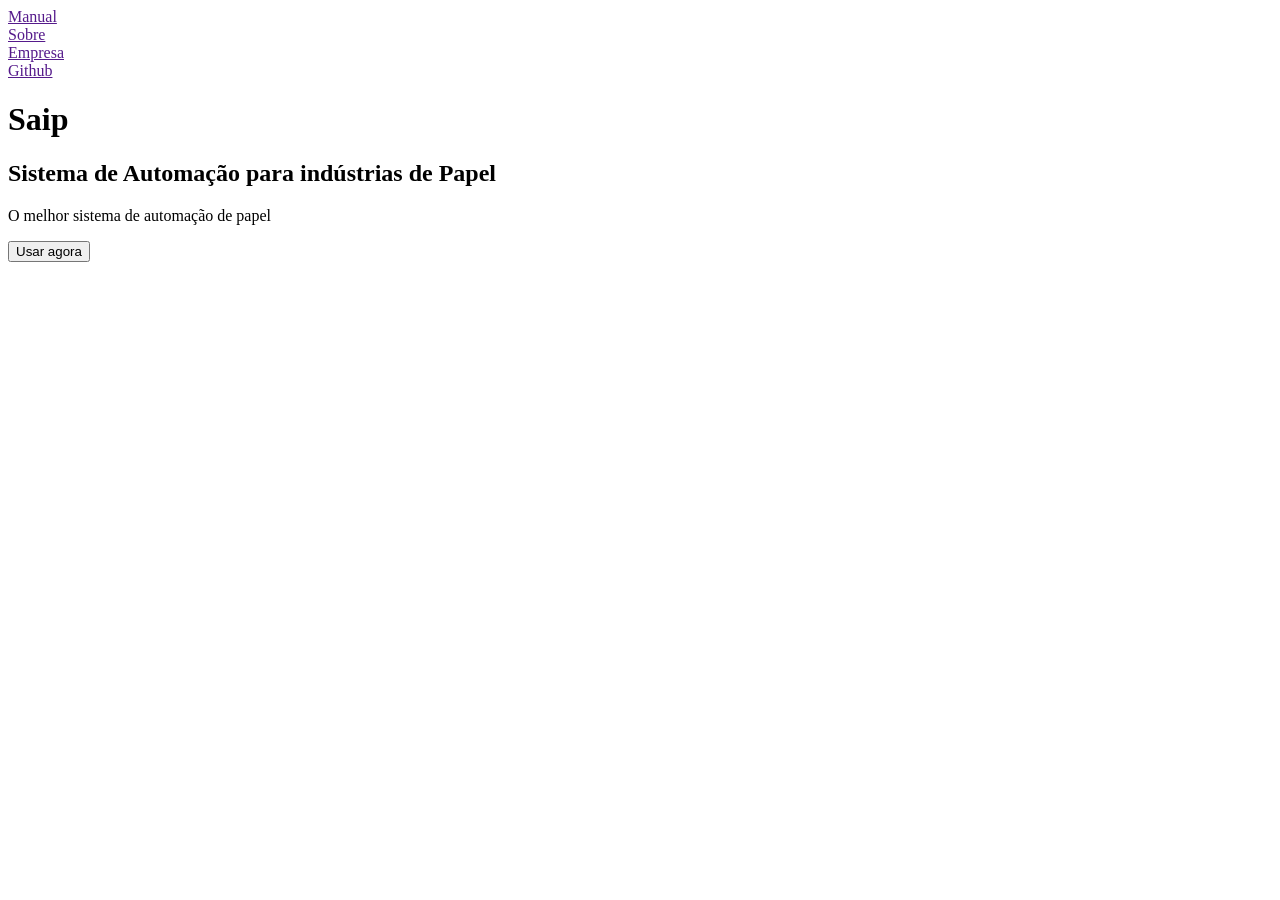
==== index.html @ 3d7d4f6e "Adicionando as telas principais da interface e a base das funcionalidades" ====
<!DOCTYPE html>
<html>
  <head>
    <meta name="author" content="Grupo I9" />
    <meta charset="utf-8" />
    <meta name="viewport" content="width=device-width, initial-scale=1" />
    <meta name="language" content="pt-br" />
    <meta name="description" content="Implementação do Projeto de Extensão em Desenvolvimento de Software, Turmas 18 e 19" />
    <meta name="robots" content="index,nofollow" />
    <title>Blue Paperworks</title>
    <link href="https://fonts.googleapis.com/css2?family=Roboto:wght@400;700&display=swap" rel="stylesheet">
    <link rel="stylesheet" type="text/css" href="style.css" />
  </head>
  <body>
    <header>
      <div class="logo"><a href="#"></a></div>
      <nav><a href="">Manual</a></nav>
      <nav><a href="">Sobre</a></nav>
      <nav><a href="">Empresa</a></nav>
      <nav><a href="">Github</a></nav>
    </header>
    <main>
      <h1 id="principal">Saip</h1>
      <h2 id="subtitulo">Sistema de Automação para indústrias de Papel</h2>
      <p id="texto-chamada">O melhor sistema de automação de papel</p>
      <button>Usar agora</button>
    </main>
    <footer>
      
    </footer>
  </body>
</html>
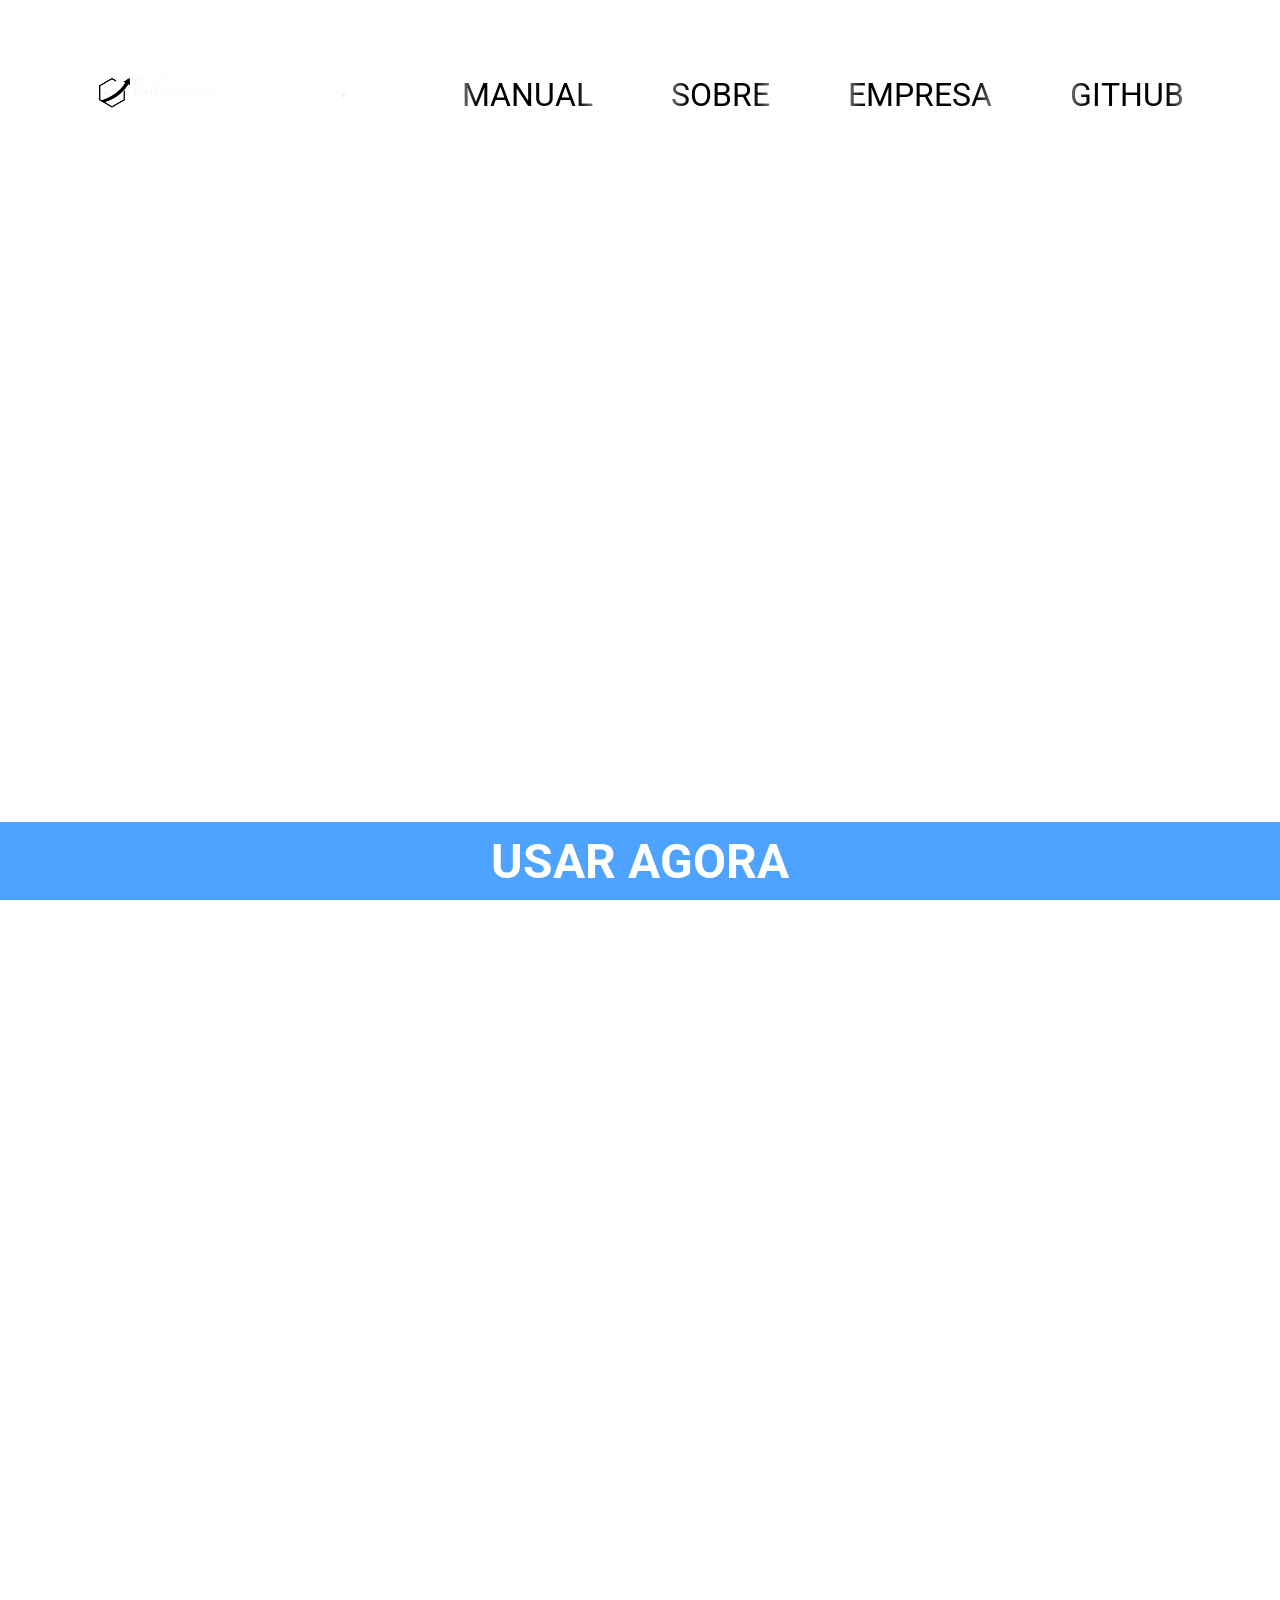
==== commit 6a2a23c8: "Ajustando o site" ====
--- a/index.html
+++ b/index.html
@@ -8,25 +8,45 @@
     <meta name="description" content="Implementação do Projeto de Extensão em Desenvolvimento de Software, Turmas 18 e 19" />
     <meta name="robots" content="index,nofollow" />
     <title>Blue Paperworks</title>
-    <link href="https://fonts.googleapis.com/css2?family=Roboto:wght@400;700&display=swap" rel="stylesheet">
+    <link href="https://fonts.googleapis.com/css2?family=Roboto:ital,wght@0,100..900;1,100..900&display=swap" rel="stylesheet" />
     <link rel="stylesheet" type="text/css" href="style.css" />
   </head>
   <body>
     <header>
-      <div class="logo"><a href="#"></a></div>
-      <nav><a href="">Manual</a></nav>
-      <nav><a href="">Sobre</a></nav>
-      <nav><a href="">Empresa</a></nav>
-      <nav><a href="">Github</a></nav>
+      <nav>
+        <a href="#"><img class="logo" src="img/logo.png" alt="Logo da Blue Paperworks" href="#"></a>
+        <button onclick="document.getElementsByTagName('ul')[0].classList.toggle('ativo');">
+          <label class="hamburger">
+            <span>-</span>
+            <span>-</span>
+          </label></button>
+        <ul>
+          <li><a href="">Manual</a></li>
+          <li><a href="#sobre">Sobre</a></li>
+          <li><a href="#empresa">Empresa</a></li>
+          <li><a href="https://github.com/Firespindash/proj-2026-sem1">Github</a></li>
+        </ul>
+      </nav>
     </header>
     <main>
       <h1 id="principal">Saip</h1>
       <h2 id="subtitulo">Sistema de Automação para indústrias de Papel</h2>
-      <p id="texto-chamada">O melhor sistema de automação de papel</p>
-      <button>Usar agora</button>
+      <p id="texto-chamada">Um sistema prático para auxiliar no compliance de sua empresa, automação da produção, e aumento de eficiência da sua fábrica. Seguimos as normas técnicas ABNT.</p>
+      <button id="botao-cta" onclick="window.location.href='https://github.com/Firespindash/proj-2026-sem1'">Usar agora</button>
+      <section id="sobre">
+        <h2>Sobre o SAIP</h2>
+        <p>A solução SAIP é um sistema inteligente desenvolvido para otimizar e automatizar processos e auxiliar no compliance das indústrias de papel. A plataforma permite configurar pedidos personalizados conforme padrões técnicos customizáveis, vindo com suporte por padrão às especificações ABNT, baseada em ISO, e ANSI, definindo formatos, gramaturas, cores e quantidades por lote, usando comandos via API para controlar as máquinas. Com suporte a gerar relatórios estratégicos e alertas preventivos, o sistema ajuda na conformidade com normas técnicas, aumentando a produtividade, reduzing falhas operacionais e melhorando automações já existentes.</p>
+      </section>
+      <section id="empresa">
+        <h2>Sobre a Empresa</h2>
+        <p>A Blue Paperworks é uma empresa de tecnologia industrial fundada com o propósito de transformar o setor produção de papel por meio da inovação e automação industrial. Especializada em soluções inteligentes para gestão produtiva, a empresa atende organizações que buscam mais eficiência, sustentabilidade e adaptabilidade à padrões de qualidade previstos por normas técnicas de alcance internacional e nacional. Seu compromisso é entregar ferramentas modernas que impulsionem a produção, resultados, e construir o futuro da indústria.</p>
+      </section>
     </main>
     <footer>
-      
+      <div id="rodape">
+        <p>&copy; 2026 Blue Papeworks. Todos os direitos reservados.</p>
+        <p>Contato: lucas.adriel.lima@uni9.edu.br</p>
+      </div>
     </footer>
   </body>
 </html>
--- a/style.css
+++ b/style.css
@@ -0,0 +1,214 @@
+* {
+    margin: 0;
+    padding: 0;
+    font-family: 'Roboto', sans-serif;
+}
+:root {
+    --base-distance: 4rem;
+    --top-distance: 6.2rem;
+    --base-margin: 9.6rem;
+    --base-text-size: 1.2rem;
+}
+html{
+    font-size: 62.5%;
+}
+nav {
+    position: fixed;
+    top: 0;
+    width: calc(100% - var(--base-margin)*2);
+    height: calc(12.8rem + 6.2rem);
+    display: flex;
+    justify-content: space-between;
+    align-items: center;
+    font-size: 3.2rem;
+    text-transform: uppercase;
+    padding-left: var(--base-margin);
+    padding-right: var(--base-margin);
+    z-index: 9999;
+}
+ul {
+    list-style: none;
+    display: flex;
+    gap: 7.8rem;
+}
+li {
+    margin: 0 auto;
+    padding: 4rem 0;
+}
+a, a:active, a:visited {
+    text-decoration: none;
+    color: white;
+}
+a:hover {
+    color: #4da3ff;
+}
+body {
+    background: url("img/fundo.jpg");
+    background-position: 0% 0%;
+    background-repeat: repeat;
+    height: 100vh;
+    color: white;
+    animation: diagonal-slide 30s linear infinite alternate;
+}
+@keyframes diagonal-slide {
+  0% {
+    background-position: 0% 0%;
+  }
+  100% {
+    background-position: -100% -100%; 
+  }
+}
+h2 {
+    font-size: 3.6rem;
+    margin-bottom: 8rem;
+}
+p {
+    font-size: 1.6rem;
+}
+.logo {
+    width: 12.8rem; height: 12.8rem;
+    object-fit: contain;
+}
+.hamburger {
+    flex-direction: column;
+    cursor: pointer;
+    gap: 1rem;
+}
+.hamburger span {
+    width: 2.4rem;
+    height: 4px;
+    color: white;
+    transition: all .3s ease;
+}
+.ativo {
+    display: flex;
+}
+#principal {
+    margin-top: calc(var(--base-distance)*10 - 12.8rem);
+    font-size: calc(var(--base-text-size)*12);
+    text-transform: uppercase;
+}
+#subtitulo {
+    margin-top: calc(var(--base-distance));
+    font-size: calc(var(--base-text-size)*6);
+}
+#texto-chamada {
+    margin-top: calc(var(--base-distance)*2);
+    font-size: calc(var(--base-text-size)*3);
+}
+#principal, #subtitulo, #texto-chamada {
+    margin-left: var(--base-margin);
+}
+#botao-cta {
+    margin: 0; padding: 0;
+    outline: none;
+    border: none;
+    width: 100%;
+    height: 7.8rem;
+    background-color: #4da3ff;
+    position: absolute;
+    bottom: 0;
+    text-transform: uppercase;
+    font-weight: bold;
+    font-size: 4.8rem;
+    color: white;
+    cursor: pointer;
+}
+#botao-cta:active {
+    background-color: #0d3b66;
+}
+#sobre, #empresa {
+    position: absolute;
+    top: 100vh;
+    width: calc(100% - var(--base-margin)*2);
+    height: 50vh;
+    background-color: transparent;
+    backdrop-filter: blur(12px);
+    font-size: 1.6rem;
+    padding: calc(var(--base-distance)*2) var(--base-margin);
+}
+#empresa {
+    top: calc(100vh + 50vh + 16rem);
+}
+#rodape {
+    position: absolute;
+    top: calc(100vh + (50vh + 16rem)*2);
+    width: calc(100% - var(--base-margin)*2);
+    height: 7.2rem;
+    padding-left: var(--base-margin);
+    padding-right: var(--base-margin);
+    backdrop-filter: blur(8px);
+    display: flex;
+    justify-content: space-between;
+    align-items: center;
+}
+.hamburger, #hamburger {
+    display: none;
+}
+@media (min-width: 1920px) {
+    #principal {
+        margin-top: calc(12.8rem + 2.7%);
+        font-size: 10rem;
+    }
+    #subtitulo {
+        font-size: 5rem;
+    }
+}
+@media (min-width: 1200px) {
+    li {
+        /* I have to study this effect more */
+        -webkit-mask: linear-gradient(#fff 0 0) text;
+        mask: linear-gradient(#fff 0 0) text;
+        
+        transform: translateZ(0);
+        backdrop-filter: blur(10px);
+        filter: invert();
+        //background: rgba(255, 255, 255, 0.1);
+
+        -webkit-background-clip: text;
+        background-clip: text;
+
+        -webkit-text-fill-color: transparent;
+        text-fill-color: transparent;
+
+        background-size: 100%;
+        isolation: isolate;
+    }
+    li::before {
+        content: '';
+        position: absolute;
+        inset: 0;
+        background: inherit;
+        filter: blur(10px);
+        z-index: -1;
+    }
+}
+@media (max-width: 768px) {
+    html {
+        font-size: 32.1%;
+    }
+    ul {
+        position: absolute;
+        top: 12.8rem;
+        left: 1px;
+        width: 100%;
+        height: 100vh;
+        backdrop-filter: blur(10px);
+        display: none;
+        flex-direction: column;
+        padding: 1rem;
+    }
+    li {
+        color: white;
+    }
+    .hamburger {
+        position: absolute;
+        display: flex;
+    }
+    #principal {
+        font-size: 7.2rem;
+    }
+    #subtitulo {
+        font-size: 3.6rem;
+    }
+}
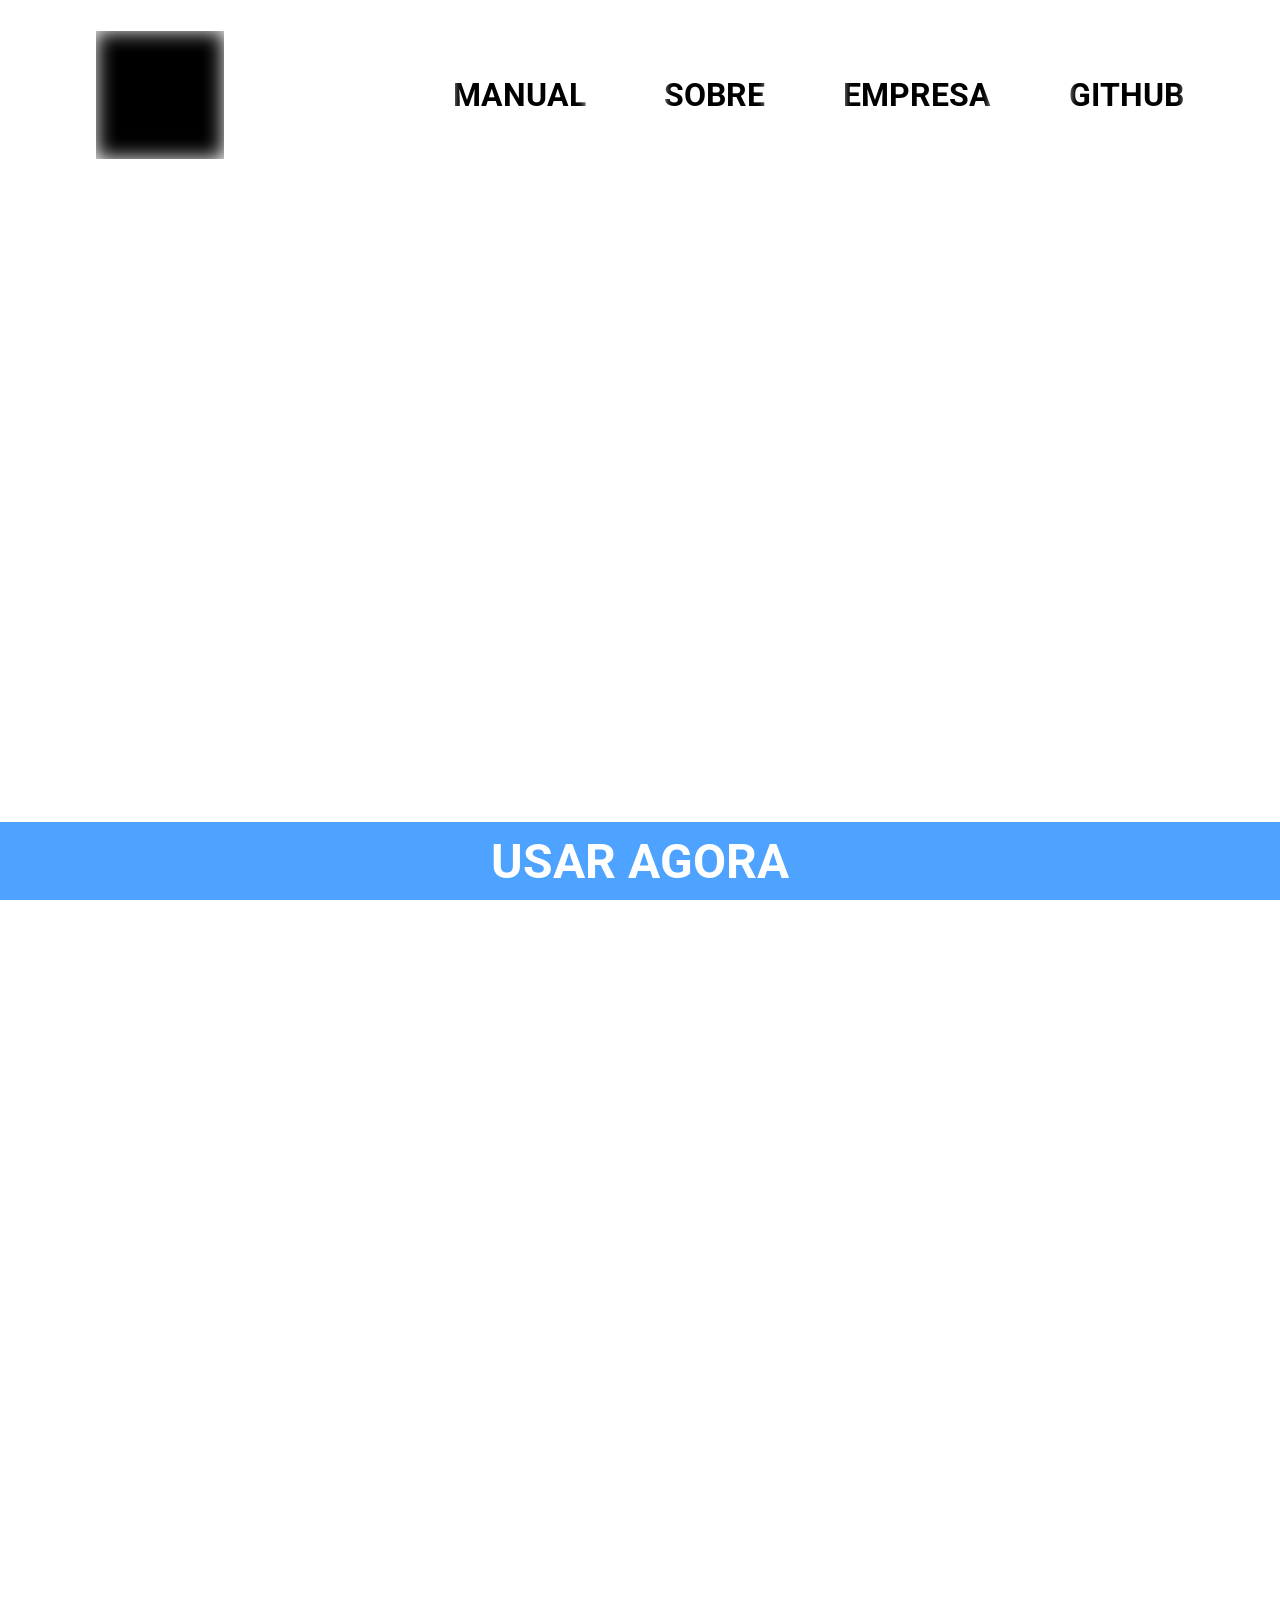
==== commit fd73dfd8: "Fazendo mais ajustes pequenos no site" ====
--- a/index.html
+++ b/index.html
@@ -14,12 +14,13 @@
   <body>
     <header>
       <nav>
-        <a href="#"><img class="logo" src="img/logo.png" alt="Logo da Blue Paperworks" href="#"></a>
-        <button onclick="document.getElementsByTagName('ul')[0].classList.toggle('ativo');">
+        <a href="#"><div class="logo"><img src="ref/logo.svg" alt="Logo da Blue Paperworks"></div></a>
+        <button id="hamburger" onclick="document.getElementsByTagName('ul')[0].classList.toggle('ativo');">
           <label class="hamburger">
             <span>-</span>
             <span>-</span>
-          </label></button>
+          </label>
+        </button>
         <ul>
           <li><a href="">Manual</a></li>
           <li><a href="#sobre">Sobre</a></li>
@@ -44,7 +45,7 @@
     </main>
     <footer>
       <div id="rodape">
-        <p>&copy; 2026 Blue Papeworks. Todos os direitos reservados.</p>
+        <p>&copy; 2026 Blue Paperworks. Todos os direitos reservados.</p>
         <p>Contato: lucas.adriel.lima@uni9.edu.br</p>
       </div>
     </footer>
--- a/style.css
+++ b/style.css
@@ -21,6 +21,7 @@
     justify-content: space-between;
     align-items: center;
     font-size: 3.2rem;
+    font-weight: bolder;
     text-transform: uppercase;
     padding-left: var(--base-margin);
     padding-right: var(--base-margin);
@@ -68,35 +69,31 @@
 .logo {
     width: 12.8rem; height: 12.8rem;
     object-fit: contain;
-}
-.hamburger {
-    flex-direction: column;
-    cursor: pointer;
-    gap: 1rem;
+    filter: saturate(0) brightness(20);
 }
 .hamburger span {
-    width: 2.4rem;
-    height: 4px;
-    color: white;
-    transition: all .3s ease;
+    font-size: 2.8rem;
+    font-weight: bolder;
+    color: white;
 }
 .ativo {
     display: flex;
 }
 #principal {
-    margin-top: calc(var(--base-distance)*10 - 12.8rem);
+    top: 20%;
     font-size: calc(var(--base-text-size)*12);
     text-transform: uppercase;
 }
 #subtitulo {
-    margin-top: calc(var(--base-distance));
+    top: calc(20% + var(--base-text-size)*12 + var(--base-distance));
     font-size: calc(var(--base-text-size)*6);
 }
 #texto-chamada {
-    margin-top: calc(var(--base-distance)*2);
+    top: calc(20% + var(--base-text-size)*12 + var(--base-text-size)*6 + var(--base-distance)*2);
     font-size: calc(var(--base-text-size)*3);
 }
 #principal, #subtitulo, #texto-chamada {
+    position: absolute;
     margin-left: var(--base-margin);
 }
 #botao-cta {
@@ -121,34 +118,41 @@
     position: absolute;
     top: 100vh;
     width: calc(100% - var(--base-margin)*2);
-    height: 50vh;
+    height: 50%;
     background-color: transparent;
-    backdrop-filter: blur(12px);
+    backdrop-filter: contrast(125%) saturate(0) grayscale(100%) brightness(110%) blur(4px);
     font-size: 1.6rem;
-    padding: calc(var(--base-distance)*2) var(--base-margin);
+    padding: calc(var(--base-distance)*4) var(--base-margin);
 }
 #empresa {
-    top: calc(100vh + 50vh + 16rem);
+    top: calc(100vh + 50% + (var(--base-distance)*4));
 }
 #rodape {
     position: absolute;
-    top: calc(100vh + (50vh + 16rem)*2);
+    top: calc(100vh + 50%*2 + (var(--base-distance)*8) + 12.8rem);
     width: calc(100% - var(--base-margin)*2);
     height: 7.2rem;
     padding-left: var(--base-margin);
     padding-right: var(--base-margin);
-    backdrop-filter: blur(8px);
+    backdrop-filter: contrast(125%) saturate(0) grayscale(100%) brightness(110%) blur(20px);
     display: flex;
     justify-content: space-between;
     align-items: center;
 }
-.hamburger, #hamburger {
+#hamburger {
+    border: none;
+    outline: none;
+    background: none;
+}
+#hamburger {
     display: none;
 }
 @media (min-width: 1920px) {
+    :root {
+        --base-text-size: .9rem;
+    }
     #principal {
-        margin-top: calc(12.8rem + 2.7%);
-        font-size: 10rem;
+        font-size: 9rem;
     }
     #subtitulo {
         font-size: 5rem;
@@ -161,7 +165,7 @@
         mask: linear-gradient(#fff 0 0) text;
         
         transform: translateZ(0);
-        backdrop-filter: blur(10px);
+        backdrop-filter: blur(4px);
         filter: invert();
         //background: rgba(255, 255, 255, 0.1);
 
@@ -182,6 +186,20 @@
         filter: blur(10px);
         z-index: -1;
     }
+    .logo {
+        filter: invert();
+        -webkit-mask-image: url('ref/logo.svg');
+        mask-image: url('ref/logo.svg');
+        -webkit-mask-position: center;
+        mask-position: center;
+        background-size: contain;
+        -webkit-mask-repeat: no-repeat;
+        mask-repeat: no-repeat;
+        backdrop-filter: blur(10px);
+    }
+    .logo img {
+        opacity: 0;
+    }
 }
 @media (max-width: 768px) {
     html {
@@ -190,7 +208,7 @@
     ul {
         position: absolute;
         top: 12.8rem;
-        left: 1px;
+        left: 0;
         width: 100%;
         height: 100vh;
         backdrop-filter: blur(10px);
@@ -201,9 +219,10 @@
     li {
         color: white;
     }
-    .hamburger {
-        position: absolute;
+    #hamburger, .hamburger {
         display: flex;
+        flex-direction: column;
+        align-items: center;
     }
     #principal {
         font-size: 7.2rem;
@@ -211,4 +230,16 @@
     #subtitulo {
         font-size: 3.6rem;
     }
-}
+    #botao-cta {
+        top: calc(75vh - 7.8rem);
+    }
+    #sobre {
+        top: calc(75vh);
+    }
+    #empresa {
+        top: calc(75vh + 50% + var(--base-distance)*8);
+    }
+    #rodape {
+        top: calc(75vh + 50%*2 + var(--base-distance)*12);
+    }
+}
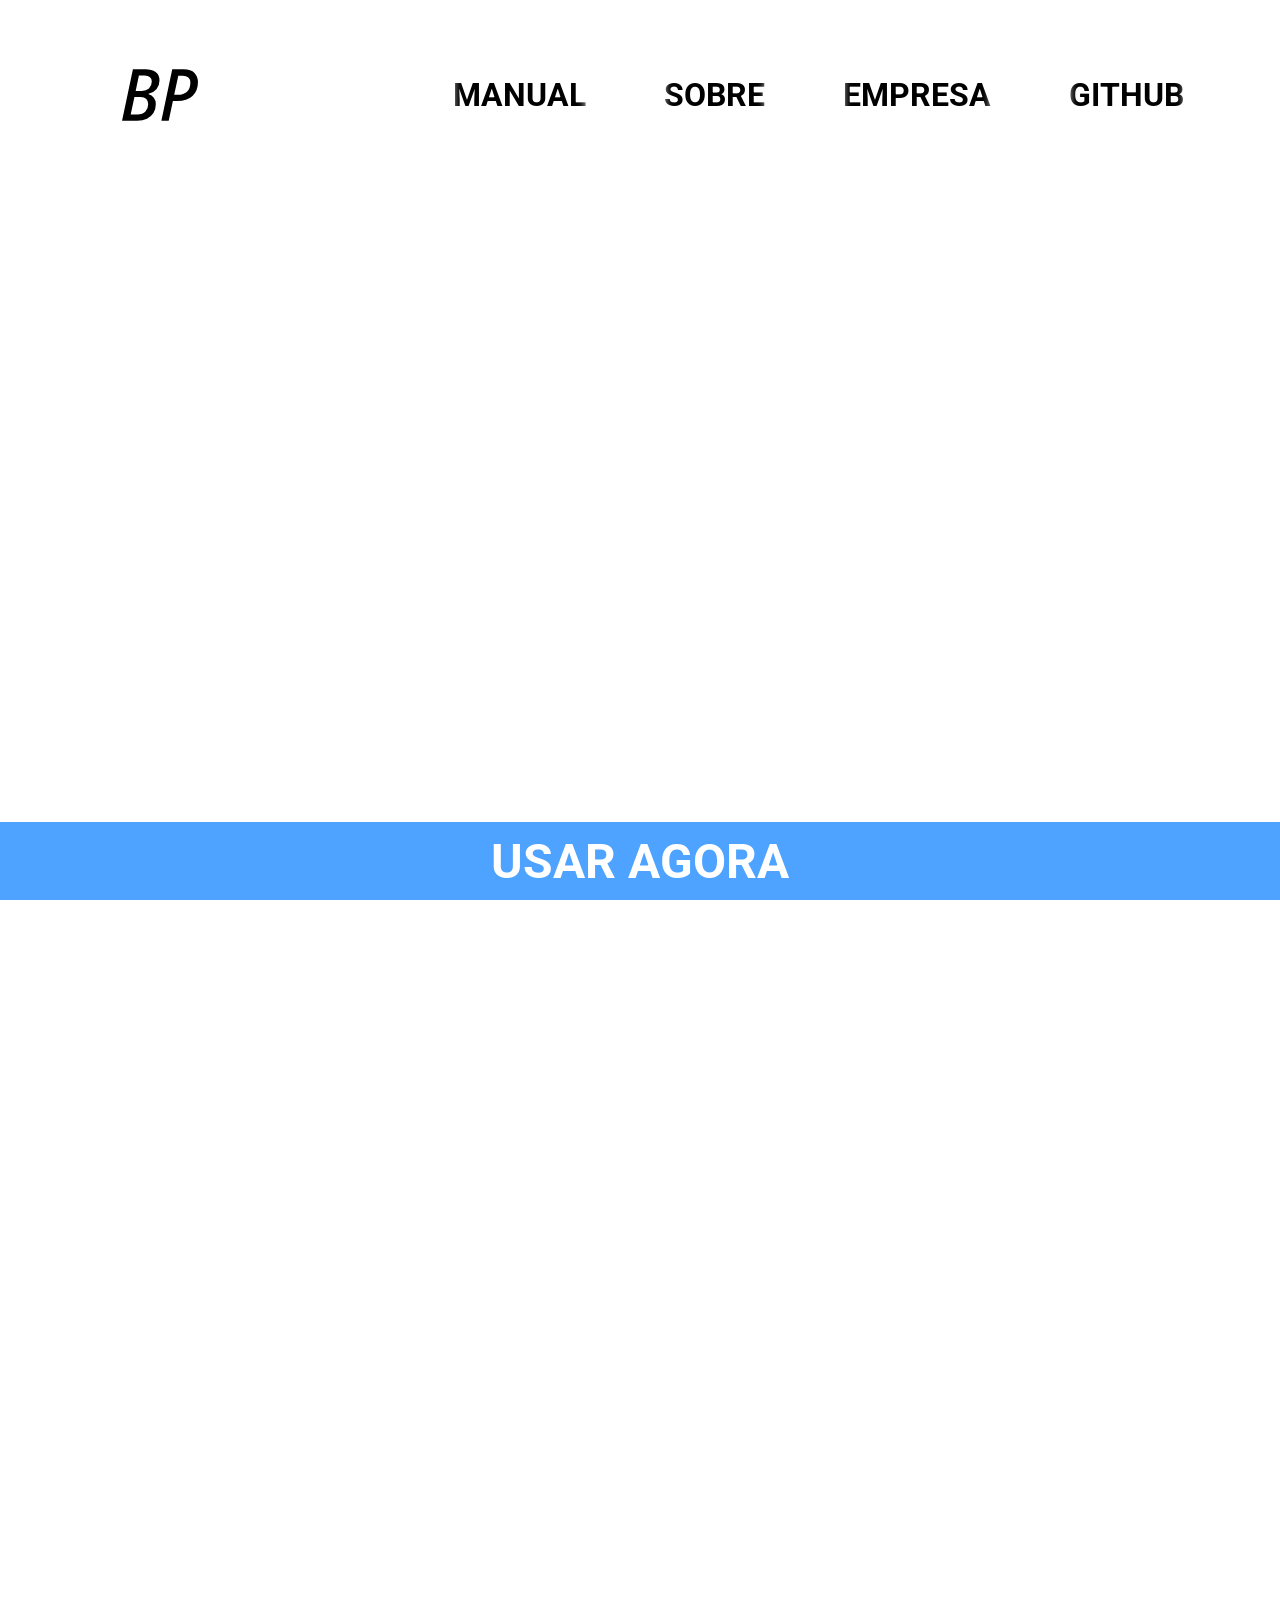
==== commit 56e43f3b: "Adicionando base do css do manual e alguns ajustes gerais" ====
--- a/index.html
+++ b/index.html
@@ -11,8 +11,8 @@
     <link href="https://fonts.googleapis.com/css2?family=Roboto:ital,wght@0,100..900;1,100..900&display=swap" rel="stylesheet" />
     <link rel="stylesheet" type="text/css" href="style.css" />
   </head>
-  <body>
-    <header>
+  <body class="bg">
+    <header id="main-nav">
       <nav>
         <a href="#"><div class="logo"><img src="ref/logo.svg" alt="Logo da Blue Paperworks"></div></a>
         <button id="hamburger" onclick="document.getElementsByTagName('ul')[0].classList.toggle('ativo');">
@@ -22,7 +22,7 @@
           </label>
         </button>
         <ul>
-          <li><a href="">Manual</a></li>
+          <li><a href="manual.html">Manual</a></li>
           <li><a href="#sobre">Sobre</a></li>
           <li><a href="#empresa">Empresa</a></li>
           <li><a href="https://github.com/Firespindash/proj-2026-sem1">Github</a></li>
@@ -33,7 +33,7 @@
       <h1 id="principal">Saip</h1>
       <h2 id="subtitulo">Sistema de Automação para indústrias de Papel</h2>
       <p id="texto-chamada">Um sistema prático para auxiliar no compliance de sua empresa, automação da produção, e aumento de eficiência da sua fábrica. Seguimos as normas técnicas ABNT.</p>
-      <button id="botao-cta" onclick="window.location.href='https://github.com/Firespindash/proj-2026-sem1'">Usar agora</button>
+      <button id="botao-cta" onclick="window.location.href='https://firespindash.github.io/proj-2026-sem1/saip/'">Usar agora</button>
       <section id="sobre">
         <h2>Sobre o SAIP</h2>
         <p>A solução SAIP é um sistema inteligente desenvolvido para otimizar e automatizar processos e auxiliar no compliance das indústrias de papel. A plataforma permite configurar pedidos personalizados conforme padrões técnicos customizáveis, vindo com suporte por padrão às especificações ABNT, baseada em ISO, e ANSI, definindo formatos, gramaturas, cores e quantidades por lote, usando comandos via API para controlar as máquinas. Com suporte a gerar relatórios estratégicos e alertas preventivos, o sistema ajuda na conformidade com normas técnicas, aumentando a produtividade, reduzing falhas operacionais e melhorando automações já existentes.</p>
--- a/style.css
+++ b/style.css
@@ -33,8 +33,7 @@
     gap: 7.8rem;
 }
 li {
-    margin: 0 auto;
-    padding: 4rem 0;
+    color: white;
 }
 a, a:active, a:visited {
     text-decoration: none;
@@ -44,11 +43,13 @@
     color: #4da3ff;
 }
 body {
+    height: 100vh;
+    color: white;
+}
+.bg {
     background: url("img/fundo.jpg");
     background-position: 0% 0%;
     background-repeat: repeat;
-    height: 100vh;
-    color: white;
     animation: diagonal-slide 30s linear infinite alternate;
 }
 @keyframes diagonal-slide {
@@ -59,6 +60,9 @@
     background-position: -100% -100%; 
   }
 }
+h1 {
+    font-size: 7.2rem;
+}
 h2 {
     font-size: 3.6rem;
     margin-bottom: 8rem;
@@ -76,8 +80,12 @@
     font-weight: bolder;
     color: white;
 }
-.ativo {
-    display: flex;
+.subtopic {
+    margin-left: 1rem;
+}
+#main-nav li {
+    margin: 0 auto;
+    padding: 4rem 0;
 }
 #principal {
     top: 20%;
@@ -147,19 +155,58 @@
 #hamburger {
     display: none;
 }
+#manual {
+    color: #0f172a;
+    display: flex;
+}
+#sumario {
+    position: fixed;
+    top: 0;
+    left: 0;
+    padding: 0;
+    max-width: 35%;
+    height: 100%;
+    justify-content: center;
+    background-color: #0d3b66;
+    overflow: auto;
+}
+#sumario h2 {
+    color: white;
+}
+#sumario ul {
+    margin-bottom: 1rem;
+    font-size: 1.6rem;
+}
+#sumario, #sumario ul {
+    flex-direction: column;
+    gap: 1rem;
+}
+#sumario .logo {
+    position: fixed;
+    top: var(--top-distance);
+    left: var(--base-margin);
+    filter: saturate(180%);
+    z-index: -1;
+}
+#conteudo-do-manual {
+    position: absolute;
+    left: 35%;
+    width: 65%;
+    height: 100%;
+}
+#conteudo-do-manual pre {
+    font-size: 1.6rem;
+    font-style: italic;
+    color: #6c757d;
+}
+
 @media (min-width: 1920px) {
     :root {
-        --base-text-size: .9rem;
-    }
-    #principal {
-        font-size: 9rem;
-    }
-    #subtitulo {
-        font-size: 5rem;
+        --base-text-size: 1.2rem;
     }
 }
 @media (min-width: 1200px) {
-    li {
+    #main-nav li {
         /* I have to study this effect more */
         -webkit-mask: linear-gradient(#fff 0 0) text;
         mask: linear-gradient(#fff 0 0) text;
@@ -178,7 +225,7 @@
         background-size: 100%;
         isolation: isolate;
     }
-    li::before {
+    #main-nav li::before {
         content: '';
         position: absolute;
         inset: 0;
@@ -186,7 +233,7 @@
         filter: blur(10px);
         z-index: -1;
     }
-    .logo {
+    #main-nav .logo {
         filter: invert();
         -webkit-mask-image: url('ref/logo.svg');
         mask-image: url('ref/logo.svg');
@@ -197,15 +244,21 @@
         mask-repeat: no-repeat;
         backdrop-filter: blur(10px);
     }
-    .logo img {
+    #main-nav .logo img {
         opacity: 0;
+    }
+    #principal {
+        font-size: 9rem;
+    }
+    #subtitulo {
+        font-size: 5rem;
     }
 }
 @media (max-width: 768px) {
     html {
         font-size: 32.1%;
     }
-    ul {
+    #main-nav ul {
         position: absolute;
         top: 12.8rem;
         left: 0;
@@ -216,9 +269,6 @@
         flex-direction: column;
         padding: 1rem;
     }
-    li {
-        color: white;
-    }
     #hamburger, .hamburger {
         display: flex;
         flex-direction: column;
@@ -243,3 +293,17 @@
         top: calc(75vh + 50%*2 + var(--base-distance)*12);
     }
 }
+@media (max-height: 768px) {
+    :root {
+        --base-text-size: .6rem;
+    }
+    #principal {
+        top: 25%;
+    }
+    #subtitulo {
+        top: calc(21% + var(--base-text-size)*12 + var(--base-distance));
+    }
+    #texto-chamada {
+        top: calc(25% + var(--base-text-size)*12 + var(--base-text-size)*6 + var(--base-distance)*2);
+    }
+}
